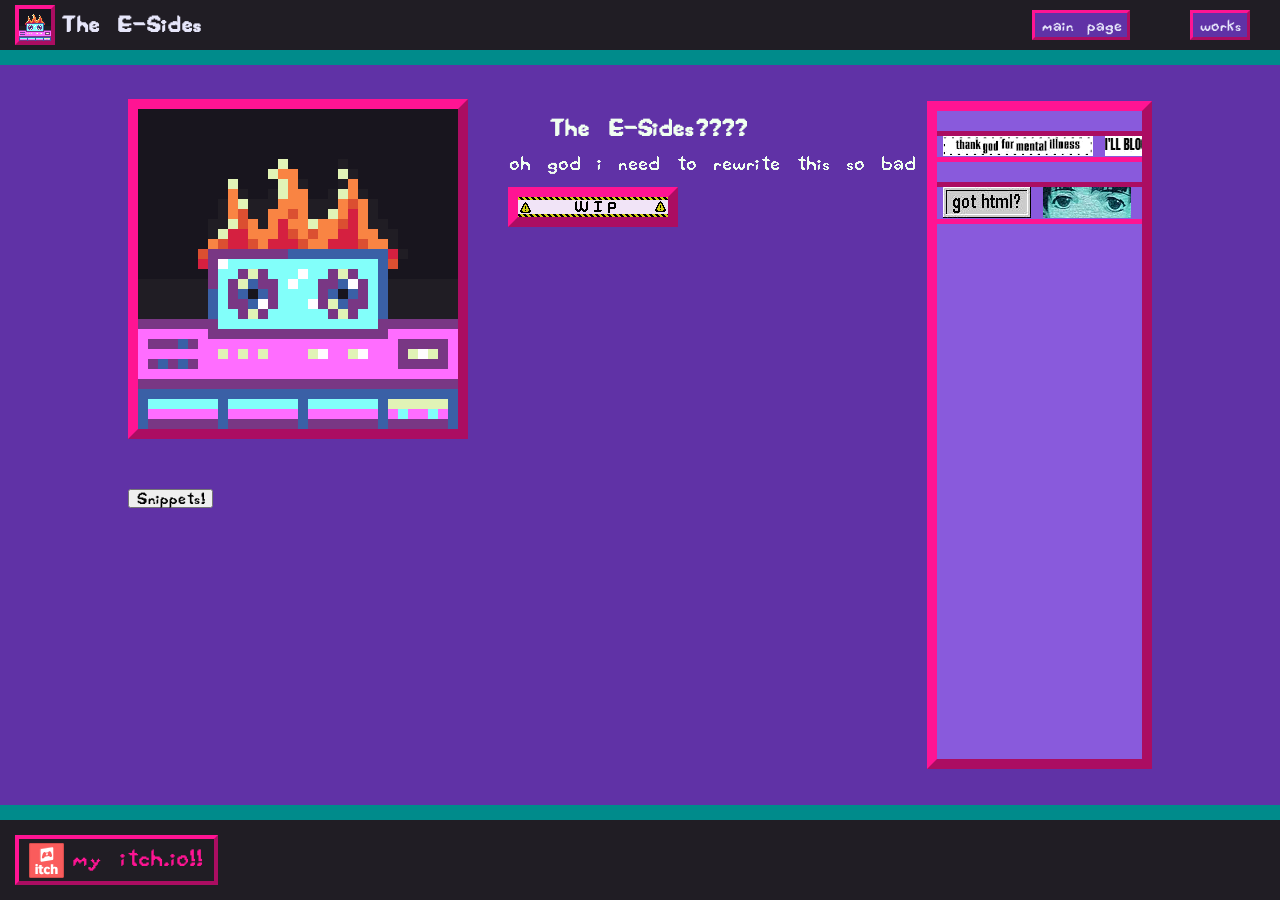
==== index.html @ 89f325a8 "Got the marquees in!" ====
<!-- TODO add guestbook -->
<!-- TODO get into blinkies & stamps -->
<!-- TODO links (personal) & links (i like) with tagging?? -->
<!DOCTYPE html>
<html lang="en">
<head>
    <meta charset="UTF-8">
    <title>The E-Sides</title>
    <link rel="icon" type="image/x-icon" href="/assets/E_Side_32x32_bg.ico">
    <link rel="stylesheet" href="styles.css">
</head>
<body>
    <header>
        <div class="logo_text_container">
            <img src="assets/E_Side_32x32_bg.png" alt="The E-Sides icon - A casette in a device while on fire, done in pixel art.">
            <h2>The E-Sides</h2>
        </div>
        <nav>
            <button class="link_nav"
                    onclick="window.location.href = 'index.html';">
                main page
            </button>
            <button class="link_nav"
                    onclick="window.location.href = 'works.html';">
                works
            </button>
        </nav>
    </header>
    <main>
        <section class="main_content">
            <article id="main_entry">
                <img src="assets/E_Side_320x320_bg.png" alt="The E-Sides icon - A casette in a device while on fire, done in pixel art.">
                <div id="main_text">
                    <h1>The E-Sides????</h1>

                    <p>oh god i need to rewrite this so bad</p>
                    <img class="blinkie" src="assets/blinkies/mine/blinkie_WIP.gif" alt="An animated GIF with moving warning triangles and the text 'WIP' with scrolling caution tape above and below them.">
                </div> <!-- TODO rewrite bit above ^ -->


            </article>

            <article id="main_links">
                <button class="link_button" onclick="window.location.href = 'snippets.html';">
                    Snippets!
                </button>
            </article>


        </section>



        <aside>

            <div class="marquee" id="blinkie_marquee">
                <div class="marquee_track">
                    <a href="https://www.tumblr.com/vrtualseraph/814301763225239552/white-blinkies" target="_blank">
                        <img class="blinkie" src="assets/blinkies/ty_mentalillness.webp" alt="Thank God For Mental Illness!">
                    </a>
                    <a href="https://www.tumblr.com/vrtualseraph/814301763225239552/white-blinkies" target="_blank">
                        <img class="blinkie" src="assets/blinkies/ill_block_a_bitch.webp" alt="I'll block a bitch on anything">
                    </a>
                    <a href="https://www.tumblr.com/numbpill/814658706565382144/best-blinkies-of-2026-so-far-that-i-have-seen" target="_blank">
                        <img class="blinkie" src="assets/blinkies/femtanyl.webp" alt="Femtanyl">
                    </a>
                </div>
                <div class="marquee_track" aria-hidden="true">
                    <a href="https://www.tumblr.com/vrtualseraph/814301763225239552/white-blinkies" target="_blank">
                        <img class="blinkie" src="assets/blinkies/ty_mentalillness.webp">
                    </a>
                    <a href="https://www.tumblr.com/vrtualseraph/814301763225239552/white-blinkies" target="_blank">
                        <img class="blinkie" src="assets/blinkies/ill_block_a_bitch.webp">
                    </a>
                    <a href="https://www.tumblr.com/numbpill/814658706565382144/best-blinkies-of-2026-so-far-that-i-have-seen" target="_blank">
                        <img class="blinkie" src="assets/blinkies/femtanyl.webp">
                    </a>
                </div>
            </div>

            <div class="marquee" id="stamps_marquee">
                <div class="marquee_track">
                    <a href="https://www.tumblr.com/numbpill/773997771449565184/random-buttons-found-on-the-remnants-of-the-early" target="_blank">
                        <img class="stamp" src="assets/stamps/got_html.jpg" alt="Got HTML?">
                    </a>
                    <a href="https://www.tumblr.com/numbpill/773997771449565184/random-buttons-found-on-the-remnants-of-the-early" target="_blank">
                        <img class="stamp" src="assets/stamps/maybe_lain.webp" alt="Anime eyes, maybe from Serial Experiment Lain?">
                    </a>
                    <a href="https://www.tumblr.com/ivy-vinezz/802859637336588288/anti-ai-graphics-personal" target="_blank">
                        <img class="stamp" src="assets/stamps/fuck_ai.webp" alt="Fuck AI">
                    </a>
                </div>
                <div class="marquee_track" aria-hidden="true">
                    <a href="https://www.tumblr.com/numbpill/773997771449565184/random-buttons-found-on-the-remnants-of-the-early" target="_blank">
                        <img class="stamp" src="assets/stamps/got_html.jpg" alt="Got HTML?">
                    </a>
                    <a href="https://www.tumblr.com/numbpill/773997771449565184/random-buttons-found-on-the-remnants-of-the-early" target="_blank">
                        <img class="stamp" src="assets/stamps/maybe_lain.webp" alt="Anime eyes, maybe from Serial Experiment Lain?">
                    </a>
                    <a href="https://www.tumblr.com/ivy-vinezz/802859637336588288/anti-ai-graphics-personal" target="_blank">
                        <img class="stamp" src="assets/stamps/fuck_ai.webp" alt="Fuck AI">
                    </a>
                </div>
            </div>
        </aside>
    </main>
    <footer>
        <a class="footer_container" href="https://silhouether.itch.io/" target="_blank">
                <img src="assets/itch-icon.svg" alt="An itch.io icon">
                <p>my itch.io!!</p>
        </a>
        <!--TODO finish footer -->
    </footer>
</body>
</html>
---- styles.css ----
/*************************************/
/*           MISCELLANEOUS           */
/*************************************/


@font-face {
    font-family: bouba;
    src: url("assets/bouba.woff");
} /*TODO add backup web safe font*/

@keyframes scroll-left {
    0% {
        transform: translateX(0);
    }

    100% {
        transform: translateX(-50%);
    }
}

html {
    width: 100%;
    height: 100%;
    font-family: bouba;
}

main {
    padding: 10px 10%;
    align-self: stretch;
    height: 100%;
    display: flex;
    flex-direction: row;
    justify-content: space-between;
}

button {
    font-family: bouba;
}

a {
    text-decoration: none;
    color: lavender;
}

body {
    background-color: #6032a6;
    color: honeydew;
    display: flex;
    flex-direction: column;
    margin: 0;
    height: 100%;
}


/*************************************/
/*             SIDEBAR               */
/*************************************/


main aside {
    border: deeppink 10px outset;
    min-width: 200px;
    margin: 2.5% 0;
    background-color: #895adc;
    max-width: 20%;
    overflow: hidden;
}

.main_content {
    width: 100%;
    justify-content: space-between;
}

.marquee {
    display: flex;
    width: max-content;
    animation: scroll-left 5s linear infinite;
    margin: 20px 0;
    border: deeppink 5px inset;
    border-width: 5px 0;
}

.marquee:hover {
    animation-play-state: paused;
}

.marquee_track {
    display: flex;
    gap: 12px;
    padding: 0 6px;
}


/*************************************/
/*              HEADER               */
/*************************************/


header {
    background-color: #201d24;
    border-color: darkcyan;
    border-bottom-style: solid;
    border-bottom-width: 15px;
    color: lavender;
    width: 100%;
    display: flex;
    flex-direction: row;
    justify-content: space-between;
}

header .logo_text_container {
    display: flex;
    flex-direction: row;
    justify-content: space-between;
    margin-left: 10px;
}

.logo_text_container h2 {
    min-width: 150px;
    font-size: large;
}

.logo_text_container img {
    margin: 5px;
    border-color: deeppink;
    border-width: 4px;
    border-style: outset;
}

nav button {
    color: lavender;
    background-color: #6032a6;
    border-color: deeppink;
    border-width: 3px;
    border-style: outset;
    flex-grow: 4;
    margin: 10px 30px;

}

nav {
    display: flex;
    flex-direction: row;
    align-content: stretch;
}


/*************************************/
/*              FOOTER               */
/*************************************/


footer {
    background-color: #201d24;
    border-color: darkcyan;
    border-top-style: solid;
    border-top-width: 15px;
    color: deeppink;
    width: 100%;
    min-height: 50px;
    padding: 15px;
    display: flex;
    flex-direction: row;
    column-gap: 25px;
}

.footer_container img {
    max-height: 35px;
    align-self: center;
    margin: 5px 0 5px 5px;
}

.footer_container {
    display: flex;
    flex-direction: row;
    font-size: larger;
    border-width: 4px;
    border-color: deeppink;
    border-style: outset;
    padding: 2px 5px
}

footer a {
    text-decoration: none;
    color: deeppink;
}

.footer_container p {
    margin: 7px 7px 0 7px;
}


/*************************************/
/*              WELCOME              */
/*************************************/


#main_entry {
    display: flex;
    flex-direction: row;
    padding: 3% 0 50px 0;
    column-gap: 5%;
}

#main_text h1 {
    padding-left: 40px;
}

#main_entry img {
    border-color: deeppink;
    border-width: 10px;
    border-style: outset;
}

#main_text {
    width: 100%;
}


/*************************************/
/*              WORKS?               */
/*************************************/


.works_item {
    display: flex;
    flex-direction: row-reverse;
    justify-content: space-between;
}

.works_item a {
    max-width: 25%;
    min-width: 75px;
}

.works_item a img {
    width: 100%
}

.works_list {
    height: auto;
}

.works_txt a {
    font-size: x-large;
}

.works_txt {
    flex: 1 1 auto;
    padding: 0 15px 0 50px;
}

.works_list h1 {
    font-size: xxx-large;
}

.works_list h2 {
    padding-top: 50px;
    font-size: xx-large;
}

.works_txt iframe {
    margin-top: auto; /* TODO get this to sit at the bottom */
}
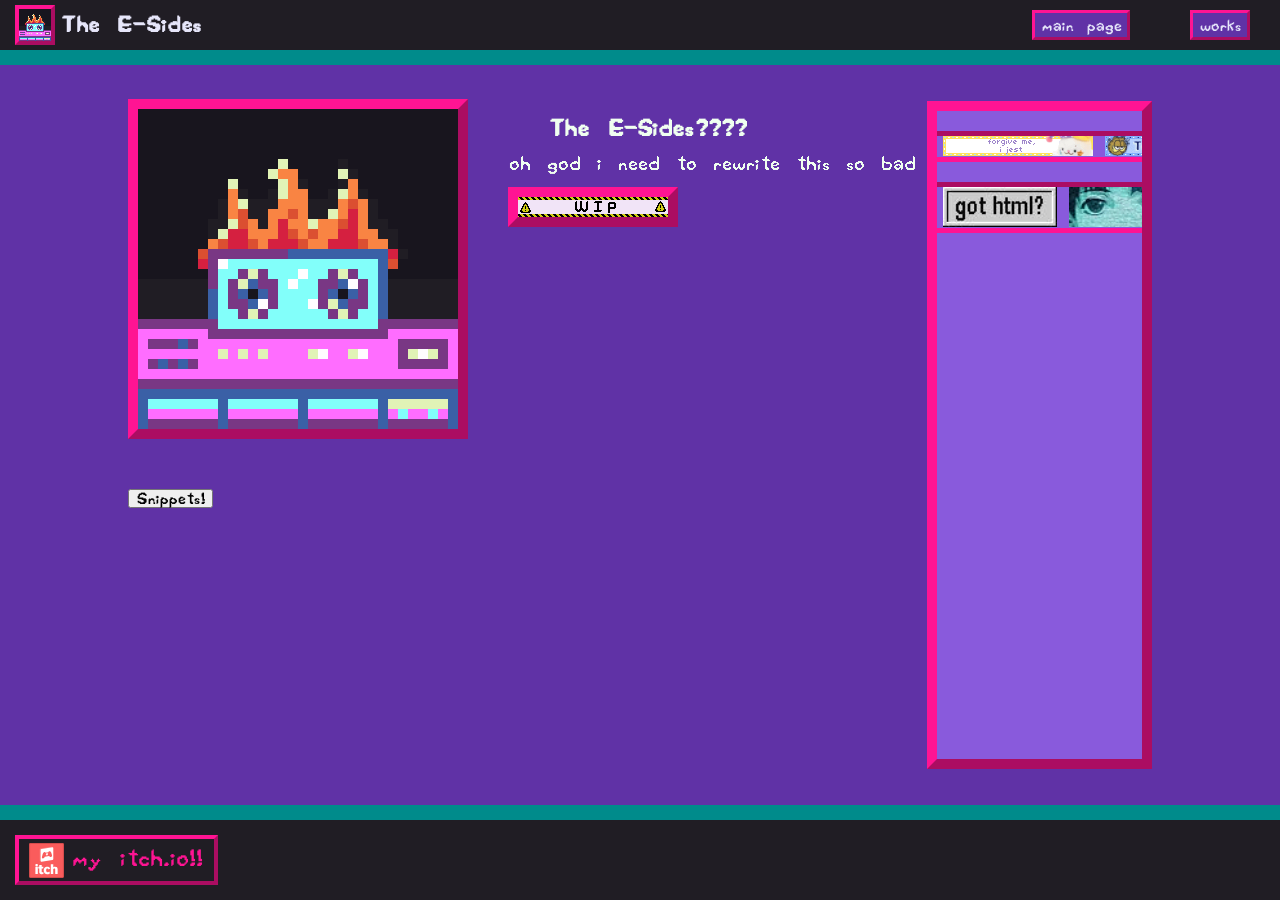
==== commit 5c62f9b5: "more blinkies" ====
--- a/index.html
+++ b/index.html
@@ -55,6 +55,21 @@
 
             <div class="marquee" id="blinkie_marquee">
                 <div class="marquee_track">
+                    <a href="https://www.tumblr.com/aroacebat/766894263111991296/can-you-make-some-clown-jester-blinkies" target="_blank">
+                        <img class="blinkie" src="assets/blinkies/justjestin.webp" alt="forgive me, i jest">
+                    </a>
+                    <a href="https://www.tumblr.com/gay--dog/774145567662161920/i-also-made-this-its-not-red-vox-themed-but-it" target="_blank">
+                        <img class="blinkie" src="assets/blinkies/propaganda_garf.webp" alt="you are not immune to propaganda">
+                    </a>
+                    <a href="https://www.tumblr.com/webthingiesformetouse/767336107372380160/woagh" target="_blank">
+                        <img class="blinkie" src="assets/blinkies/ough.webp" alt="oough">
+                    </a>
+                    <a href="https://web.archive.org/web/20220817200117/https://naxdot.com/about.html" target="_blank">
+                        <img class="blinkie" src="assets/blinkies/sameasiteverwas.gif" alt="same as it ever was">
+                    </a>
+                    <a href="https://web.archive.org/web/20220817200117/https://naxdot.com/about.html" target="_blank">
+                        <img class="blinkie" src="assets/blinkies/hypercam.gif" alt="unregistered hypercam 2">
+                    </a>
                     <a href="https://www.tumblr.com/vrtualseraph/814301763225239552/white-blinkies" target="_blank">
                         <img class="blinkie" src="assets/blinkies/ty_mentalillness.webp" alt="Thank God For Mental Illness!">
                     </a>
@@ -66,6 +81,21 @@
                     </a>
                 </div>
                 <div class="marquee_track" aria-hidden="true">
+                    <a href="https://www.tumblr.com/aroacebat/766894263111991296/can-you-make-some-clown-jester-blinkies" target="_blank">
+                        <img class="blinkie" src="assets/blinkies/justjestin.webp" alt="forgive me, i jest">
+                    </a>
+                    <a href="https://www.tumblr.com/gay--dog/774145567662161920/i-also-made-this-its-not-red-vox-themed-but-it" target="_blank">
+                        <img class="blinkie" src="assets/blinkies/propaganda_garf.webp" alt="you are not immune to propaganda">
+                    </a>
+                    <a href="https://www.tumblr.com/webthingiesformetouse/767336107372380160/woagh" target="_blank">
+                        <img class="blinkie" src="assets/blinkies/ough.webp" alt="oough">
+                    </a>
+                    <a href="https://web.archive.org/web/20220817200117/https://naxdot.com/about.html" target="_blank">
+                        <img class="blinkie" src="assets/blinkies/sameasiteverwas.gif" alt="same as it ever was">
+                    </a>
+                    <a href="https://web.archive.org/web/20220817200117/https://naxdot.com/about.html" target="_blank">
+                        <img class="blinkie" src="assets/blinkies/hypercam.gif" alt="unregistered hypercam 2">
+                    </a>
                     <a href="https://www.tumblr.com/vrtualseraph/814301763225239552/white-blinkies" target="_blank">
                         <img class="blinkie" src="assets/blinkies/ty_mentalillness.webp">
                     </a>
@@ -80,6 +110,9 @@
 
             <div class="marquee" id="stamps_marquee">
                 <div class="marquee_track">
+                    <!--<a href="https://omfg.neocities.org/graphics" target="_blank">
+                        <img class="stamp" src="assets/stamps/stamps-utena-ado.gif" alt="utena">
+                    </a> TODO find a place for this one-->
                     <a href="https://www.tumblr.com/numbpill/773997771449565184/random-buttons-found-on-the-remnants-of-the-early" target="_blank">
                         <img class="stamp" src="assets/stamps/got_html.jpg" alt="Got HTML?">
                     </a>
@@ -91,6 +124,9 @@
                     </a>
                 </div>
                 <div class="marquee_track" aria-hidden="true">
+                    <!--<a href="https://omfg.neocities.org/graphics" target="_blank">
+                        <img class="stamp" src="assets/stamps/stamps-utena-ado.gif" alt="utena">
+                    </a> -->
                     <a href="https://www.tumblr.com/numbpill/773997771449565184/random-buttons-found-on-the-remnants-of-the-early" target="_blank">
                         <img class="stamp" src="assets/stamps/got_html.jpg" alt="Got HTML?">
                     </a>
--- a/styles.css
+++ b/styles.css
@@ -74,10 +74,14 @@
 .marquee {
     display: flex;
     width: max-content;
-    animation: scroll-left 5s linear infinite;
+    animation: scroll-left 10s linear infinite;
     margin: 20px 0;
-    border: deeppink 5px inset;
+    border: deeppink inset;
     border-width: 5px 0;
+}
+
+.stamp {
+    height: 40px;
 }
 
 .marquee:hover {
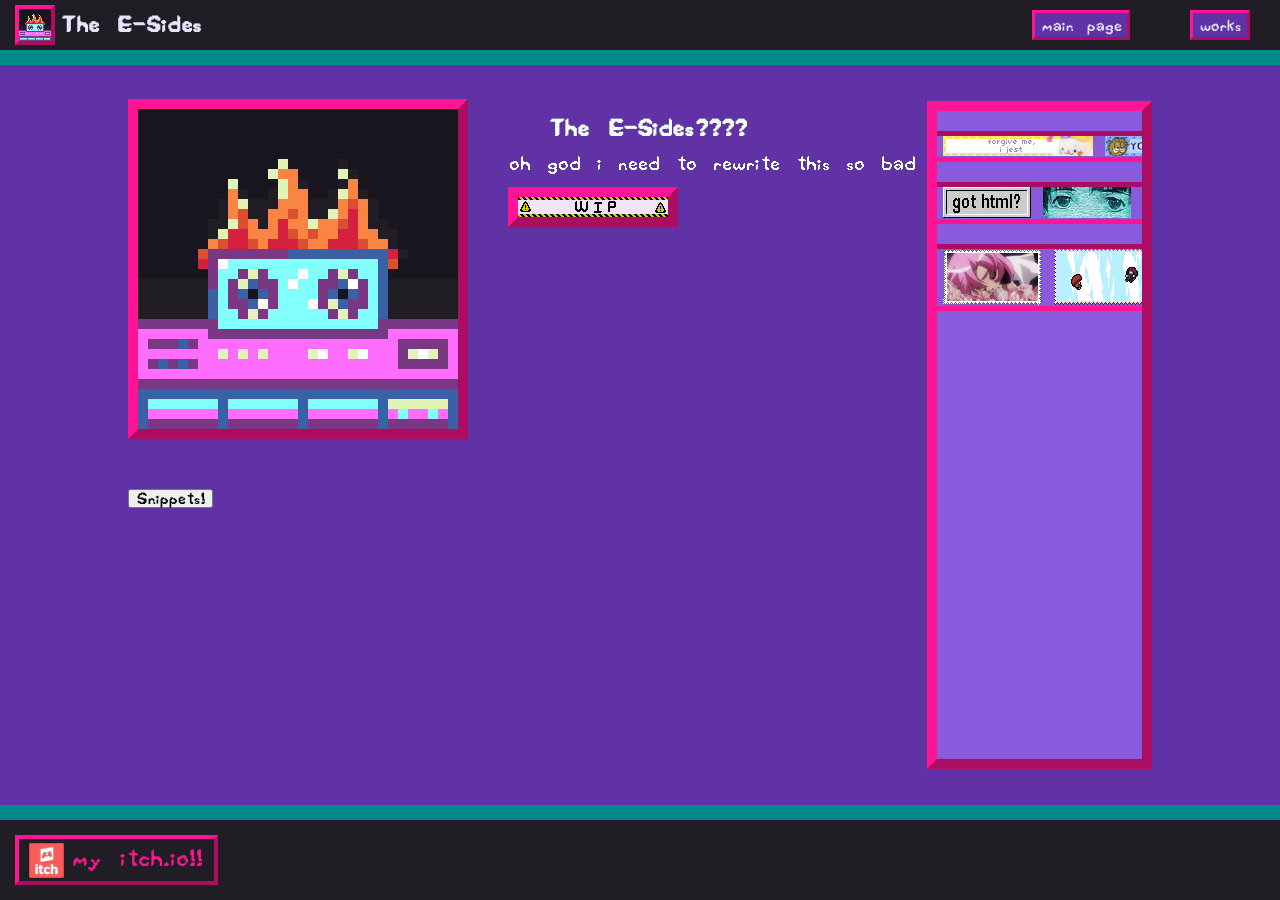
==== commit 8090a079: "more blinkies!!!" ====
--- a/index.html
+++ b/index.html
@@ -79,6 +79,18 @@
                     <a href="https://www.tumblr.com/numbpill/814658706565382144/best-blinkies-of-2026-so-far-that-i-have-seen" target="_blank">
                         <img class="blinkie" src="assets/blinkies/femtanyl.webp" alt="Femtanyl">
                     </a>
+                    <a href="https://zeusofthecrows.github.io/stadt/gallery/" target="_blank">
+                        <img class="blinkie" src="assets/blinkies/control.png" alt="control">
+                    </a>
+                    <a href="https://zeusofthecrows.github.io/stadt/gallery/" target="_blank">
+                        <img class="blinkie" src="assets/blinkies/hand-coded.png" alt="hand-coded">
+                    </a>
+                    <a href="https://zeusofthecrows.github.io/stadt/gallery/" target="_blank">
+                        <img class="blinkie" src="assets/blinkies/glitch.png" alt="glitch">
+                    </a>
+                    <a href="https://blinkie.world/" target="_blank">
+                        <img src="https://blinkie.world/graphics/BLINKIE.WORLD!!!%205.gif" alt="Blinkie.World" title="Text: &quot;https://Blinkie.World/&quot;">
+                    </a>
                 </div>
                 <div class="marquee_track" aria-hidden="true">
                     <a href="https://www.tumblr.com/aroacebat/766894263111991296/can-you-make-some-clown-jester-blinkies" target="_blank">
@@ -97,44 +109,149 @@
                         <img class="blinkie" src="assets/blinkies/hypercam.gif" alt="unregistered hypercam 2">
                     </a>
                     <a href="https://www.tumblr.com/vrtualseraph/814301763225239552/white-blinkies" target="_blank">
-                        <img class="blinkie" src="assets/blinkies/ty_mentalillness.webp">
-                    </a>
-                    <a href="https://www.tumblr.com/vrtualseraph/814301763225239552/white-blinkies" target="_blank">
-                        <img class="blinkie" src="assets/blinkies/ill_block_a_bitch.webp">
+                        <img class="blinkie" src="assets/blinkies/ty_mentalillness.webp" alt="Thank God For Mental Illness!">
+                    </a>
+                    <a href="https://www.tumblr.com/vrtualseraph/814301763225239552/white-blinkies" target="_blank">
+                        <img class="blinkie" src="assets/blinkies/ill_block_a_bitch.webp" alt="I'll block a bitch on anything">
                     </a>
                     <a href="https://www.tumblr.com/numbpill/814658706565382144/best-blinkies-of-2026-so-far-that-i-have-seen" target="_blank">
-                        <img class="blinkie" src="assets/blinkies/femtanyl.webp">
+                        <img class="blinkie" src="assets/blinkies/femtanyl.webp" alt="Femtanyl">
+                    </a>
+                    <a href="https://zeusofthecrows.github.io/stadt/gallery/" target="_blank">
+                        <img class="blinkie" src="assets/blinkies/control.png" alt="control">
+                    </a>
+                    <a href="https://zeusofthecrows.github.io/stadt/gallery/" target="_blank">
+                        <img class="blinkie" src="assets/blinkies/hand-coded.png" alt="hand-coded">
+                    </a>
+                    <a href="https://zeusofthecrows.github.io/stadt/gallery/" target="_blank">
+                        <img class="blinkie" src="assets/blinkies/glitch.png" alt="glitch">
+                    </a>
+                    <a href="https://blinkie.world/" target="_blank">
+                        <img src="https://blinkie.world/graphics/BLINKIE.WORLD!!!%205.gif" alt="Blinkie.World" title="Text: &quot;https://Blinkie.World/&quot;">
+                    </a>
+                </div>
+            </div>
+
+            <div class="marquee" id="buttons_marquee">
+                <div class="marquee_track">
+                    <a href="https://www.tumblr.com/numbpill/773997771449565184/random-buttons-found-on-the-remnants-of-the-early" target="_blank">
+                        <img class="button" src="assets/buttons/got_html.jpg" alt="Got HTML?">
+                    </a>
+                    <a href="https://www.tumblr.com/numbpill/773997771449565184/random-buttons-found-on-the-remnants-of-the-early" target="_blank">
+                        <img class="button" src="assets/buttons/maybe_lain.webp" alt="Anime eyes, maybe from Serial Experiment Lain?">
+                    </a>
+
+                    <a href="https://www.tumblr.com/ivy-vinezz/802859637336588288/anti-ai-graphics-personal" target="_blank">
+                        <img class="button" src="assets/buttons/fuck_ai.webp" alt="Fuck AI">
+                    </a>
+                    <a href="https://zeusofthecrows.github.io/stadt/gallery/" target="_blank">
+                        <img class="button" src="assets/buttons/bad-apple.png" alt="bad apple!!!">
+                    </a>
+                    <a href="https://zeusofthecrows.github.io/stadt/gallery/" target="_blank">
+                        <img class="button" src="assets/buttons/css.png" alt="css is difficult">
+                    </a>
+                </div>
+                <div class="marquee_track" aria-hidden="true">
+                    <a href="https://www.tumblr.com/numbpill/773997771449565184/random-buttons-found-on-the-remnants-of-the-early" target="_blank">
+                        <img class="button" src="assets/buttons/got_html.jpg" alt="Got HTML?">
+                    </a>
+                    <a href="https://www.tumblr.com/numbpill/773997771449565184/random-buttons-found-on-the-remnants-of-the-early" target="_blank">
+                        <img class="button" src="assets/buttons/maybe_lain.webp" alt="Anime eyes, maybe from Serial Experiment Lain?">
+                    </a>
+
+                    <a href="https://www.tumblr.com/ivy-vinezz/802859637336588288/anti-ai-graphics-personal" target="_blank">
+                        <img class="button" src="assets/buttons/fuck_ai.webp" alt="Fuck AI">
+                    </a>
+                    <a href="https://zeusofthecrows.github.io/stadt/gallery/" target="_blank">
+                        <img class="button" src="assets/buttons/bad-apple.png" alt="bad apple!!!">
+                    </a>
+                    <a href="https://zeusofthecrows.github.io/stadt/gallery/" target="_blank">
+                        <img class="button" src="assets/buttons/css.png" alt="css is difficult">
                     </a>
                 </div>
             </div>
 
             <div class="marquee" id="stamps_marquee">
                 <div class="marquee_track">
-                    <!--<a href="https://omfg.neocities.org/graphics" target="_blank">
+                    <a href="https://omfg.neocities.org/graphics" target="_blank">
                         <img class="stamp" src="assets/stamps/stamps-utena-ado.gif" alt="utena">
-                    </a> TODO find a place for this one-->
-                    <a href="https://www.tumblr.com/numbpill/773997771449565184/random-buttons-found-on-the-remnants-of-the-early" target="_blank">
-                        <img class="stamp" src="assets/stamps/got_html.jpg" alt="Got HTML?">
-                    </a>
-                    <a href="https://www.tumblr.com/numbpill/773997771449565184/random-buttons-found-on-the-remnants-of-the-early" target="_blank">
-                        <img class="stamp" src="assets/stamps/maybe_lain.webp" alt="Anime eyes, maybe from Serial Experiment Lain?">
-                    </a>
-                    <a href="https://www.tumblr.com/ivy-vinezz/802859637336588288/anti-ai-graphics-personal" target="_blank">
-                        <img class="stamp" src="assets/stamps/fuck_ai.webp" alt="Fuck AI">
+                    </a>
+                    <a href="https://zeusofthecrows.github.io/stadt/gallery/" target="_blank">
+                        <img class="stamp" src="assets/stamps/spin.png" alt="celeste climb">
+                    </a>
+                    <a href="https://zeusofthecrows.github.io/stadt/gallery/" target="_blank">
+                        <img class="stamp" src="assets/stamps/portal-left.png" alt="portal - left">
+                    </a>
+                    <a href="https://zeusofthecrows.github.io/stadt/gallery/" target="_blank">
+                        <img class="stamp" src="assets/stamps/signal.png" alt="SIGNAL LOST">
+                    </a>
+                    <a href="https://zeusofthecrows.github.io/stadt/gallery/" target="_blank">
+                        <img class="stamp" src="assets/stamps/still-you.png" alt="despite everything, it's still you.">
+                    </a>
+                    <a href="https://zeusofthecrows.github.io/stadt/gallery/" target="_blank">
+                        <img class="stamp" src="assets/stamps/portal-right.png" alt="portal - right">
+                    </a>
+                    <a href="https://zeusofthecrows.github.io/stadt/gallery/" target="_blank">
+                        <img class="stamp" src="assets/stamps/piracy-reel.png" alt="piracy">
+                    </a>
+                    <a href="https://zeusofthecrows.github.io/stadt/gallery/" target="_blank">
+                        <img class="stamp" src="assets/stamps/blueheart.png" alt="celeste blue heart">
+                    </a>
+                    <a href="https://zeusofthecrows.github.io/stadt/gallery/" target="_blank">
+                        <img class="stamp" src="assets/stamps/continue.png" alt="continue anyway? OK">
+                    </a>
+                    <a href="https://zeusofthecrows.github.io/stadt/gallery/" target="_blank">
+                        <img class="stamp" src="assets/stamps/dapperblook.png" alt="really not feelin up to it right now. sorry.">
+                    </a>
+                    <a href="https://zeusofthecrows.github.io/stadt/gallery/" target="_blank">
+                        <img class="stamp" src="assets/stamps/dos.png" alt="terminal">
+                    </a>
+                    <a href="https://zeusofthecrows.github.io/stadt/gallery/" target="_blank">
+                        <img class="stamp" src="assets/stamps/dvd.png" alt="dvd">
+                    </a>
+                    <a href="https://zeusofthecrows.github.io/stadt/gallery/" target="_blank">
+                        <img class="stamp" src="assets/stamps/nya.gif.png" alt="nya!">
                     </a>
                 </div>
                 <div class="marquee_track" aria-hidden="true">
-                    <!--<a href="https://omfg.neocities.org/graphics" target="_blank">
+                    <a href="https://omfg.neocities.org/graphics" target="_blank">
                         <img class="stamp" src="assets/stamps/stamps-utena-ado.gif" alt="utena">
-                    </a> -->
-                    <a href="https://www.tumblr.com/numbpill/773997771449565184/random-buttons-found-on-the-remnants-of-the-early" target="_blank">
-                        <img class="stamp" src="assets/stamps/got_html.jpg" alt="Got HTML?">
-                    </a>
-                    <a href="https://www.tumblr.com/numbpill/773997771449565184/random-buttons-found-on-the-remnants-of-the-early" target="_blank">
-                        <img class="stamp" src="assets/stamps/maybe_lain.webp" alt="Anime eyes, maybe from Serial Experiment Lain?">
-                    </a>
-                    <a href="https://www.tumblr.com/ivy-vinezz/802859637336588288/anti-ai-graphics-personal" target="_blank">
-                        <img class="stamp" src="assets/stamps/fuck_ai.webp" alt="Fuck AI">
+                    </a>
+                    <a href="https://zeusofthecrows.github.io/stadt/gallery/" target="_blank">
+                        <img class="stamp" src="assets/stamps/spin.png" alt="celeste climb">
+                    </a>
+                    <a href="https://zeusofthecrows.github.io/stadt/gallery/" target="_blank">
+                        <img class="stamp" src="assets/stamps/portal-left.png" alt="portal - left">
+                    </a>
+                    <a href="https://zeusofthecrows.github.io/stadt/gallery/" target="_blank">
+                        <img class="stamp" src="assets/stamps/signal.png" alt="SIGNAL LOST">
+                    </a>
+                    <a href="https://zeusofthecrows.github.io/stadt/gallery/" target="_blank">
+                        <img class="stamp" src="assets/stamps/still-you.png" alt="despite everything, it's still you.">
+                    </a>
+                    <a href="https://zeusofthecrows.github.io/stadt/gallery/" target="_blank">
+                        <img class="stamp" src="assets/stamps/portal-right.png" alt="portal - right">
+                    </a>
+                    <a href="https://zeusofthecrows.github.io/stadt/gallery/" target="_blank">
+                        <img class="stamp" src="assets/stamps/piracy-reel.png" alt="piracy">
+                    </a>
+                    <a href="https://zeusofthecrows.github.io/stadt/gallery/" target="_blank">
+                        <img class="stamp" src="assets/stamps/blueheart.png" alt="celeste blue heart">
+                    </a>
+                    <a href="https://zeusofthecrows.github.io/stadt/gallery/" target="_blank">
+                        <img class="stamp" src="assets/stamps/continue.png" alt="continue anyway? OK">
+                    </a>
+                    <a href="https://zeusofthecrows.github.io/stadt/gallery/" target="_blank">
+                        <img class="stamp" src="assets/stamps/dapperblook.png" alt="really not feelin up to it right now. sorry.">
+                    </a>
+                    <a href="https://zeusofthecrows.github.io/stadt/gallery/" target="_blank">
+                        <img class="stamp" src="assets/stamps/dos.png" alt="terminal">
+                    </a>
+                    <a href="https://zeusofthecrows.github.io/stadt/gallery/" target="_blank">
+                        <img class="stamp" src="assets/stamps/dvd.png" alt="dvd">
+                    </a>
+                    <a href="https://zeusofthecrows.github.io/stadt/gallery/" target="_blank">
+                        <img class="stamp" src="assets/stamps/nya.gif.png" alt="nya!">
                     </a>
                 </div>
             </div>
--- a/styles.css
+++ b/styles.css
@@ -80,10 +80,6 @@
     border-width: 5px 0;
 }
 
-.stamp {
-    height: 40px;
-}
-
 .marquee:hover {
     animation-play-state: paused;
 }
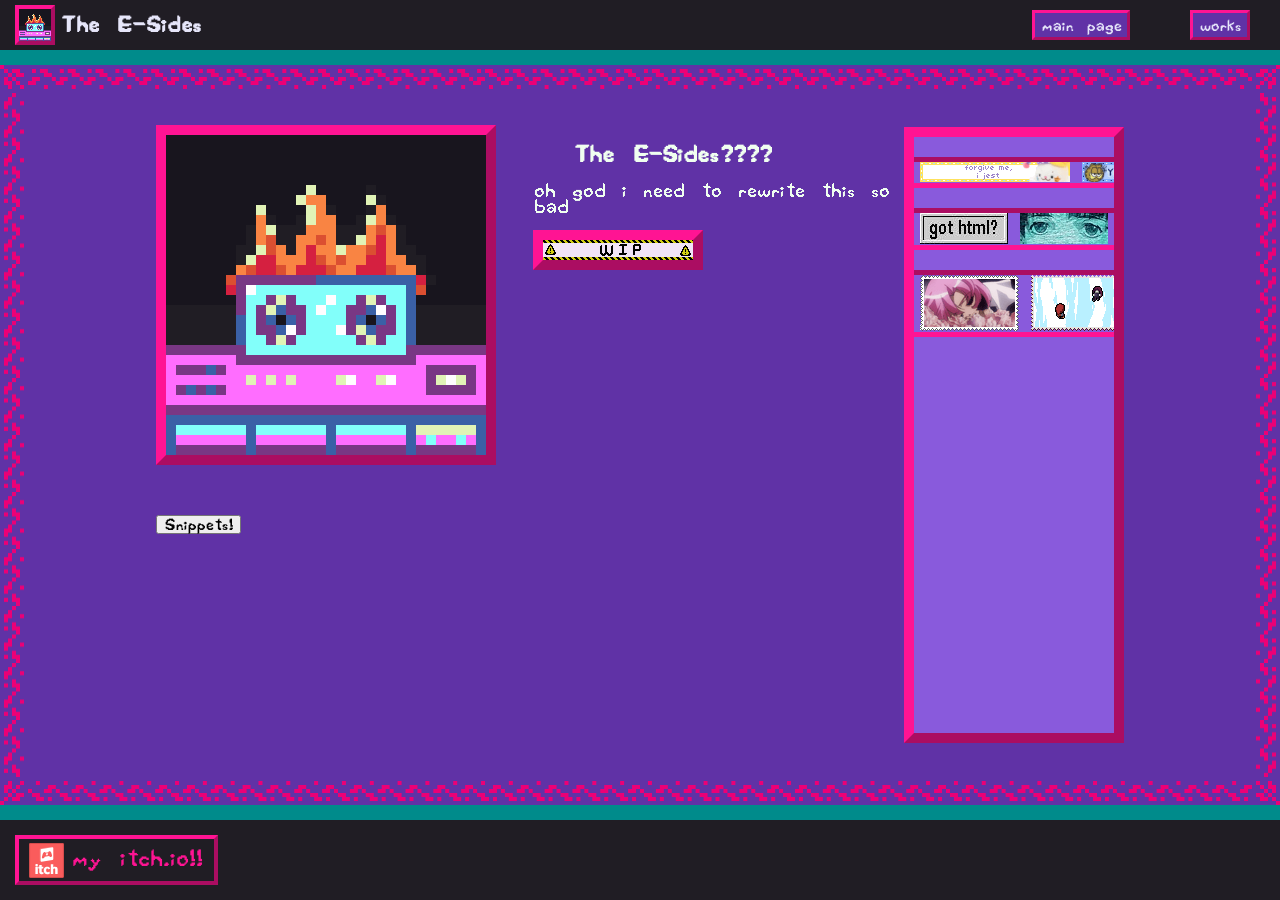
==== commit c8fc35c9: "speeds adjusted" ====
--- a/index.html
+++ b/index.html
@@ -1,5 +1,4 @@
 <!-- TODO add guestbook -->
-<!-- TODO get into blinkies & stamps -->
 <!-- TODO links (personal) & links (i like) with tagging?? -->
 <!DOCTYPE html>
 <html lang="en">
--- a/styles.css
+++ b/styles.css
@@ -31,6 +31,9 @@
     display: flex;
     flex-direction: row;
     justify-content: space-between;
+    border-image:  url("[data-uri]") 28 /  28px / 0 round;
+    border-width:  28px;
+    border-style:  solid;
 }
 
 button {
@@ -50,6 +53,13 @@
     margin: 0;
     height: 100%;
 }
+
+.broider {
+    border-image:  url("[data-uri]") 28 /  28px / 0 round;
+    border-width:  28px;
+    border-style:  solid;
+}
+
 
 
 /*************************************/
@@ -74,13 +84,32 @@
 .marquee {
     display: flex;
     width: max-content;
-    animation: scroll-left 10s linear infinite;
     margin: 20px 0;
     border: deeppink inset;
     border-width: 5px 0;
 }
 
-.marquee:hover {
+#blinkie_marquee {
+    animation: scroll-left 15s linear infinite;
+}
+
+#buttons_marquee {
+    animation: scroll-left 8s linear infinite;
+}
+
+#stamps_marquee {
+    animation: scroll-left 15s linear infinite;
+}
+
+#stamps_marquee:hover {
+    animation-play-state: paused;
+}
+
+#blinkie_marquee:hover {
+    animation-play-state: paused;
+}
+
+#buttons_marquee:hover {
     animation-play-state: paused;
 }
 
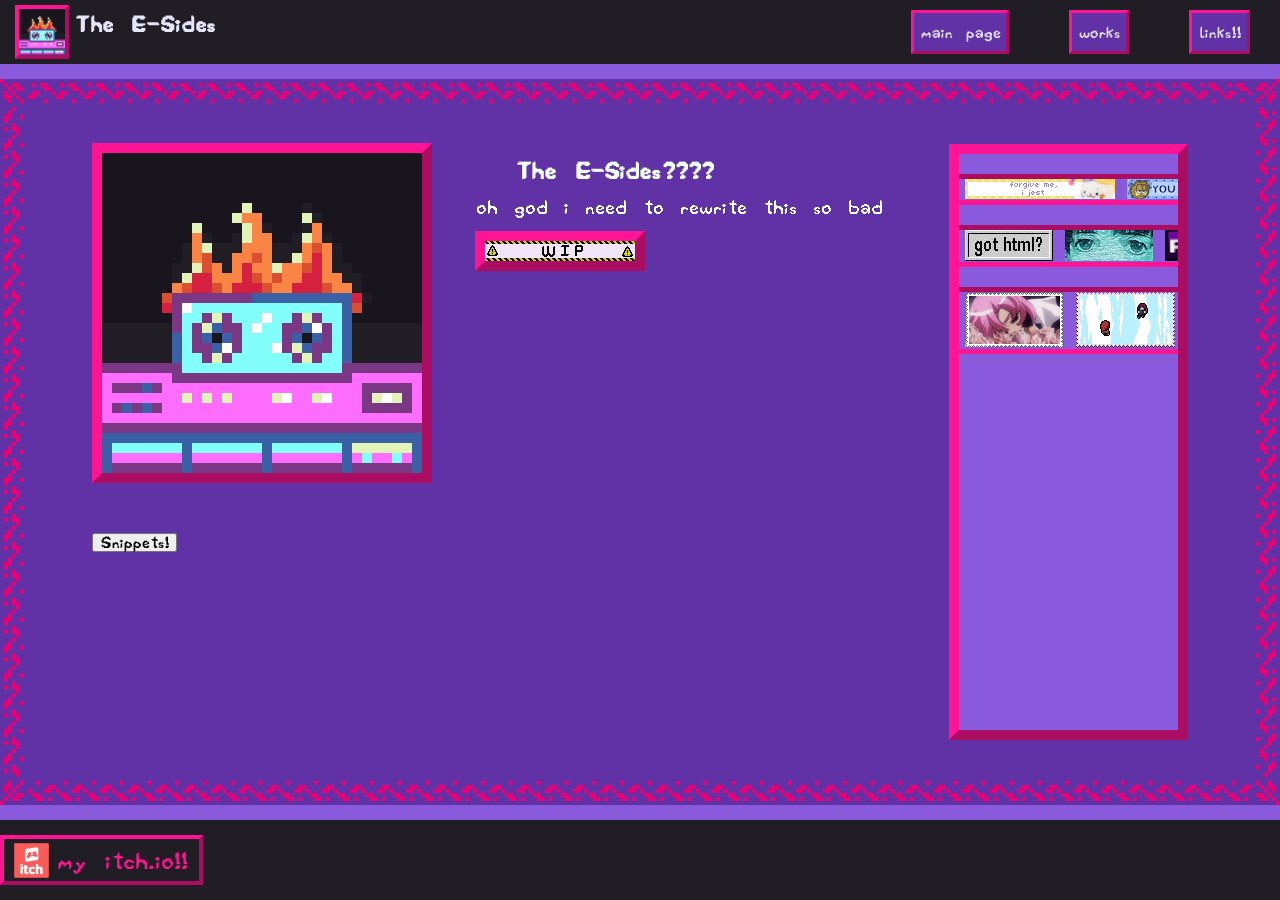
==== commit 75523772: "got the search/links mostly figured out, just gotta populate it!!" ====
--- a/index.html
+++ b/index.html
@@ -23,6 +23,10 @@
                     onclick="window.location.href = 'works.html';">
                 works
             </button>
+            <button class="link_nav"
+                    onclick="window.location.href = 'links.html';">
+                links!!
+            </button>
         </nav>
     </header>
     <main>
--- a/styles.css
+++ b/styles.css
@@ -25,9 +25,10 @@
 }
 
 main {
-    padding: 10px 10%;
+    padding: 10px 5%;
     align-self: stretch;
     height: 100%;
+    overflow: auto;
     display: flex;
     flex-direction: row;
     justify-content: space-between;
@@ -60,6 +61,38 @@
     border-style:  solid;
 }
 
+main:has(#main_works) {
+    height: auto;
+    min-height: 100%;
+}
+
+
+/*************************************/
+/*           MISCELLANEOUS           */
+/*************************************/
+
+.link_item {
+    border: 5px inset deeppink;
+    padding: 1rem;
+    width: 80%;
+    margin: 1rem 0;
+}
+
+.search_parent {
+    padding-right: 3rem;
+}
+
+#all_links {
+    margin-top: 3rem;
+    display: flex;
+    flex-direction: column;
+}
+
+#search-input {
+    width: 50%;
+    padding: 0.5rem;
+    border: 4px inset deeppink;
+}
 
 
 /*************************************/
@@ -127,7 +160,7 @@
 
 header {
     background-color: #201d24;
-    border-color: darkcyan;
+    border-color: #895adc;
     border-bottom-style: solid;
     border-bottom-width: 15px;
     color: lavender;
@@ -135,6 +168,7 @@
     display: flex;
     flex-direction: row;
     justify-content: space-between;
+    min-height: 4rem;
 }
 
 header .logo_text_container {
@@ -181,13 +215,13 @@
 
 footer {
     background-color: #201d24;
-    border-color: darkcyan;
+    border-color: #895adc;
     border-top-style: solid;
     border-top-width: 15px;
     color: deeppink;
     width: 100%;
     min-height: 50px;
-    padding: 15px;
+    padding: 15px 0;
     display: flex;
     flex-direction: row;
     column-gap: 25px;
@@ -206,7 +240,7 @@
     border-width: 4px;
     border-color: deeppink;
     border-style: outset;
-    padding: 2px 5px
+    padding: 5px 5px;
 }
 
 footer a {
@@ -267,7 +301,9 @@
 }
 
 .works_list {
-    height: auto;
+    display: flex;
+    flex-direction: column;
+    gap: 20px;
 }
 
 .works_txt a {
@@ -290,4 +326,12 @@
 
 .works_txt iframe {
     margin-top: auto; /* TODO get this to sit at the bottom */
+}
+
+#pixelart_canvas {
+    /*width: 70%;
+    aspect-ratio: 4 / 3;*/
+    border: deeppink 5px solid;
+    margin: 0 15%;
+    background-color: #c7c0f3;
 }
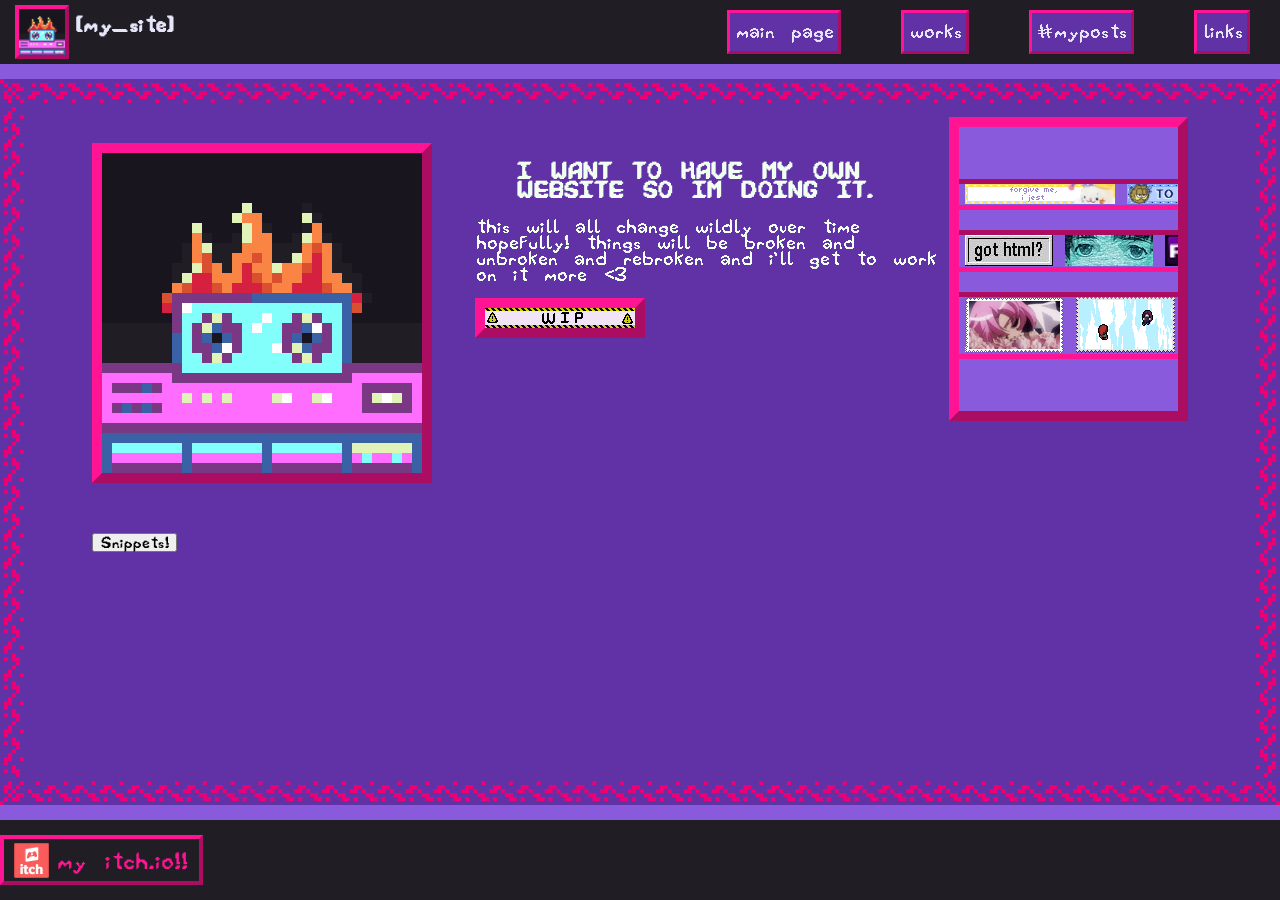
==== commit 11e61d5a: "v minor" ====
--- a/index.html
+++ b/index.html
@@ -4,39 +4,26 @@
 <html lang="en">
 <head>
     <meta charset="UTF-8">
-    <title>The E-Sides</title>
+    <title>[my_site]</title>
     <link rel="icon" type="image/x-icon" href="/assets/E_Side_32x32_bg.ico">
     <link rel="stylesheet" href="styles.css">
 </head>
 <body>
     <header>
         <div class="logo_text_container">
-            <img src="assets/E_Side_32x32_bg.png" alt="The E-Sides icon - A casette in a device while on fire, done in pixel art.">
-            <h2>The E-Sides</h2>
+            <img src="assets/E_Side_32x32_bg.png" alt="[my_site] icon - A casette in a device while on fire, done in pixel art.">
+            <h2>[my_site]</h2>
         </div>
-        <nav>
-            <button class="link_nav"
-                    onclick="window.location.href = 'index.html';">
-                main page
-            </button>
-            <button class="link_nav"
-                    onclick="window.location.href = 'works.html';">
-                works
-            </button>
-            <button class="link_nav"
-                    onclick="window.location.href = 'links.html';">
-                links!!
-            </button>
-        </nav>
+        <nav class="auto_nav"></nav>
     </header>
     <main>
         <section class="main_content">
             <article id="main_entry">
-                <img src="assets/E_Side_320x320_bg.png" alt="The E-Sides icon - A casette in a device while on fire, done in pixel art.">
+                <img src="assets/E_Side_320x320_bg.png" alt="[my_site] icon - A casette in a device while on fire, done in pixel art.">
                 <div id="main_text">
-                    <h1>The E-Sides????</h1>
-
-                    <p>oh god i need to rewrite this so bad</p>
+                    <h1>I WANT TO HAVE MY OWN WEBSITE SO IM DOING IT.</h1>
+
+                    <p>this will all change wildly over time hopefully! things will be broken and unbroken and rebroken and i'll get to work on it more <3</p>
                     <img class="blinkie" src="assets/blinkies/mine/blinkie_WIP.gif" alt="An animated GIF with moving warning triangles and the text 'WIP' with scrolling caution tape above and below them.">
                 </div> <!-- TODO rewrite bit above ^ -->
 
@@ -268,4 +255,5 @@
         <!--TODO finish footer -->
     </footer>
 </body>
+    <script src="sidebar.js"></script>
 </html>
--- a/styles.css
+++ b/styles.css
@@ -103,7 +103,8 @@
 main aside {
     border: deeppink 10px outset;
     min-width: 200px;
-    margin: 2.5% 0;
+    height: fit-content;
+    padding: 2rem 0;
     background-color: #895adc;
     max-width: 20%;
     overflow: hidden;
@@ -198,7 +199,8 @@
     border-style: outset;
     flex-grow: 4;
     margin: 10px 30px;
-
+    font-size: 12pt;
+    padding: 0 5px 2px 5px;
 }
 
 nav {
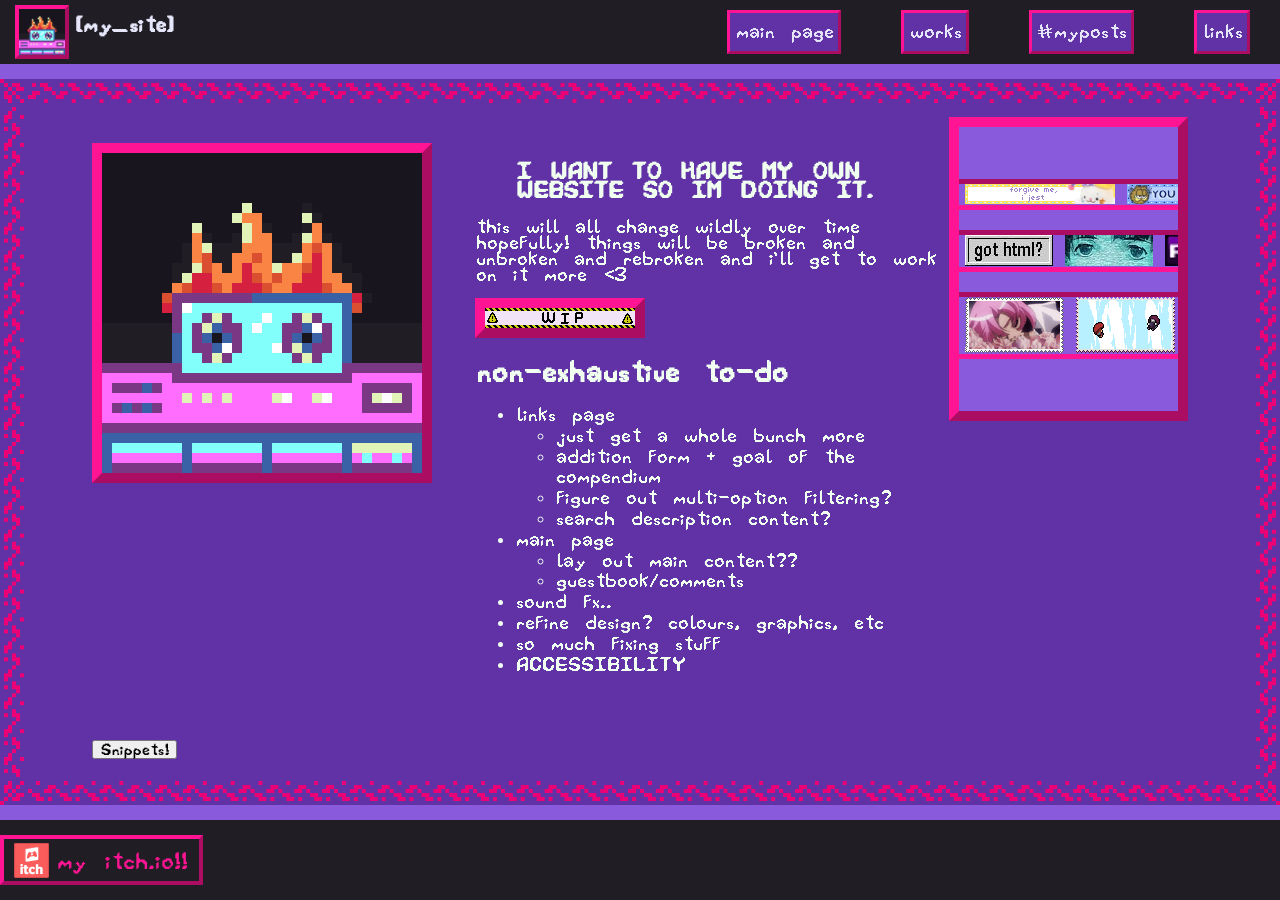
==== commit fa6923f2: "formatting was weird? adding todo too" ====
--- a/index.html
+++ b/index.html
@@ -25,7 +25,26 @@
 
                     <p>this will all change wildly over time hopefully! things will be broken and unbroken and rebroken and i'll get to work on it more <3</p>
                     <img class="blinkie" src="assets/blinkies/mine/blinkie_WIP.gif" alt="An animated GIF with moving warning triangles and the text 'WIP' with scrolling caution tape above and below them.">
-                </div> <!-- TODO rewrite bit above ^ -->
+
+                    <h2>non-exhaustive to-do</h2>
+                    <ul>
+                        <li>links page<ul>
+                            <li>just get a whole bunch more</li>
+                            <li>addition form + goal of the compendium</li>
+                            <li>figure out multi-option filtering?</li>
+                            <li>search description content?</li>
+                        </ul></li>
+                        <li>main page<ul>
+                            <li>lay out main content??</li>
+                            <li>guestbook/comments</li>
+                        </ul></li>
+                        <li>sound fx..</li>
+                        <li>refine design? colours, graphics, etc</li>
+                        <li>so much fixing stuff</li>
+                        <li>ACCESSIBILITY</li>
+                    </ul>
+
+                </div>
 
 
             </article>
--- a/styles.css
+++ b/styles.css
@@ -275,10 +275,15 @@
     border-color: deeppink;
     border-width: 10px;
     border-style: outset;
+    margin: 0 auto auto auto;
 }
 
 #main_text {
     width: 100%;
+}
+
+ul {
+    line-height: 1.3;
 }
 
 
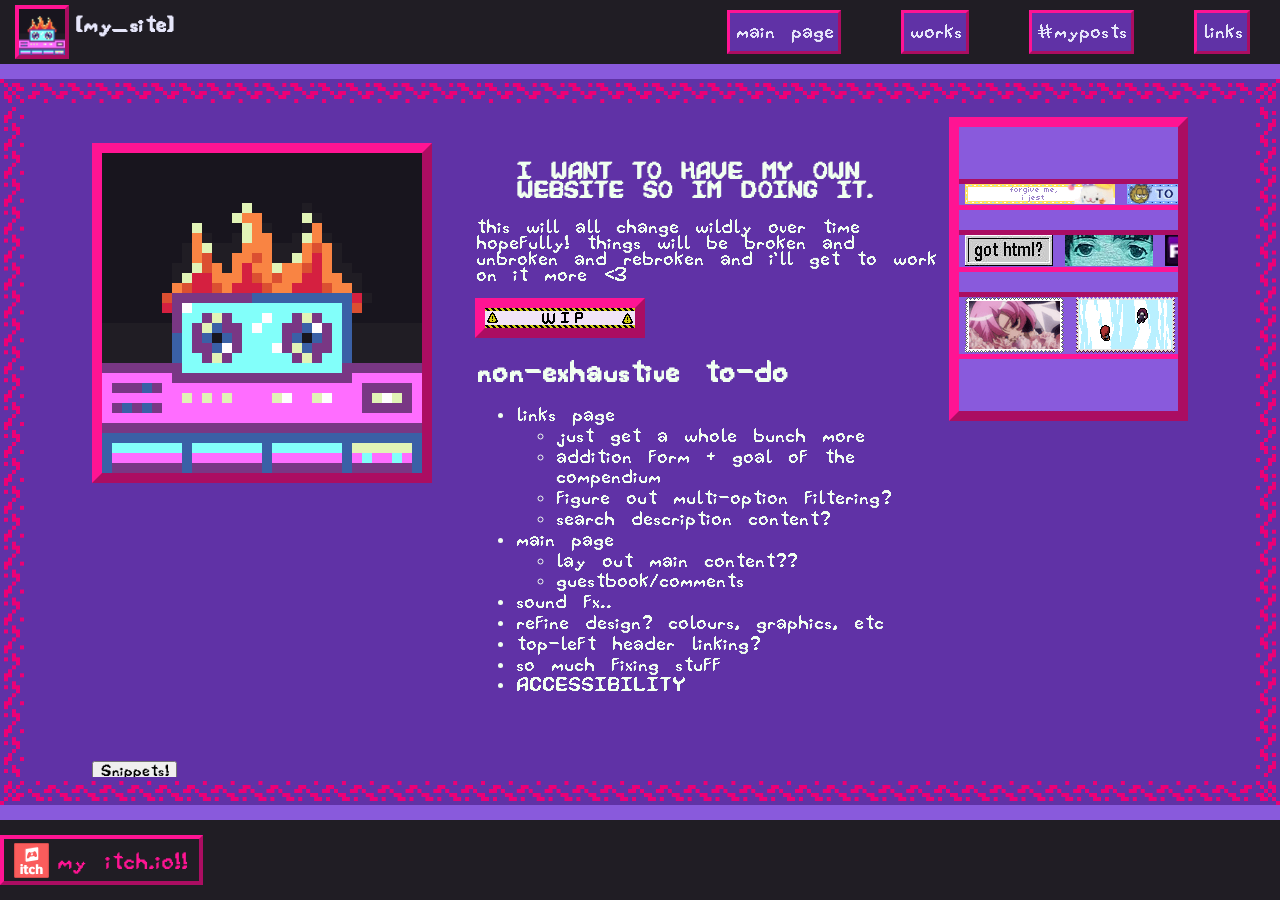
==== commit 8b0b3443: "formatting was weird? adding todo too" ====
--- a/index.html
+++ b/index.html
@@ -40,6 +40,7 @@
                         </ul></li>
                         <li>sound fx..</li>
                         <li>refine design? colours, graphics, etc</li>
+                        <li>top-left header linking?</li>
                         <li>so much fixing stuff</li>
                         <li>ACCESSIBILITY</li>
                     </ul>
